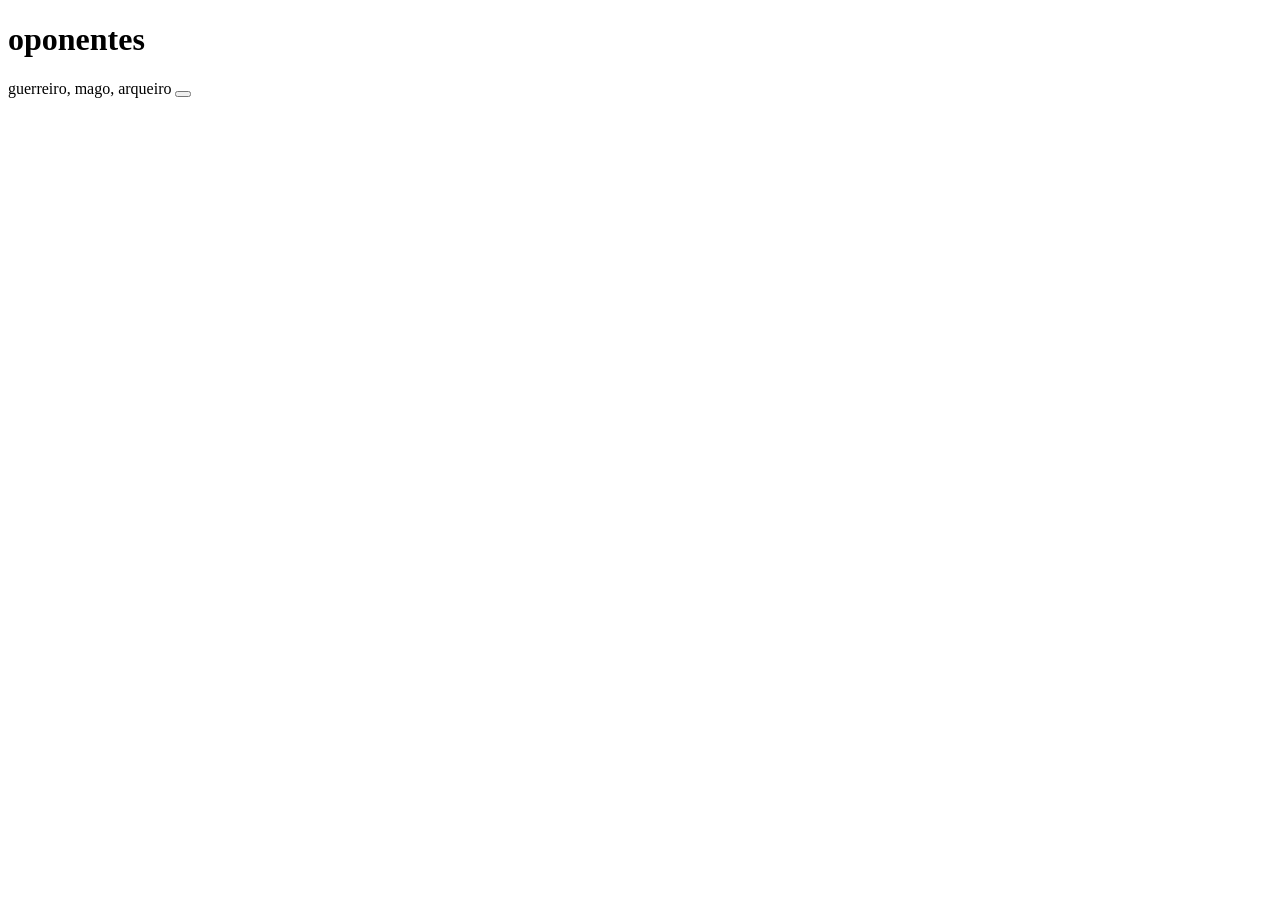
==== index.htm @ facd0692 "Add files via upload" ====
<!DOCTYPE html>
<html lang="pt-br">
<head>
    <meta charset="UTF-8">
    <meta name="viewport" content="width=device-width, initial-scale=1.0">
    <title>combate</title>
</head>
<body>
    <h1>oponentes</h1>
    <p></p>
    <div>guerreiro, mago, arqueiro
        <button></button>
    </div>
    <img src="" mago.htmlalt="">
    
</body>
</html>
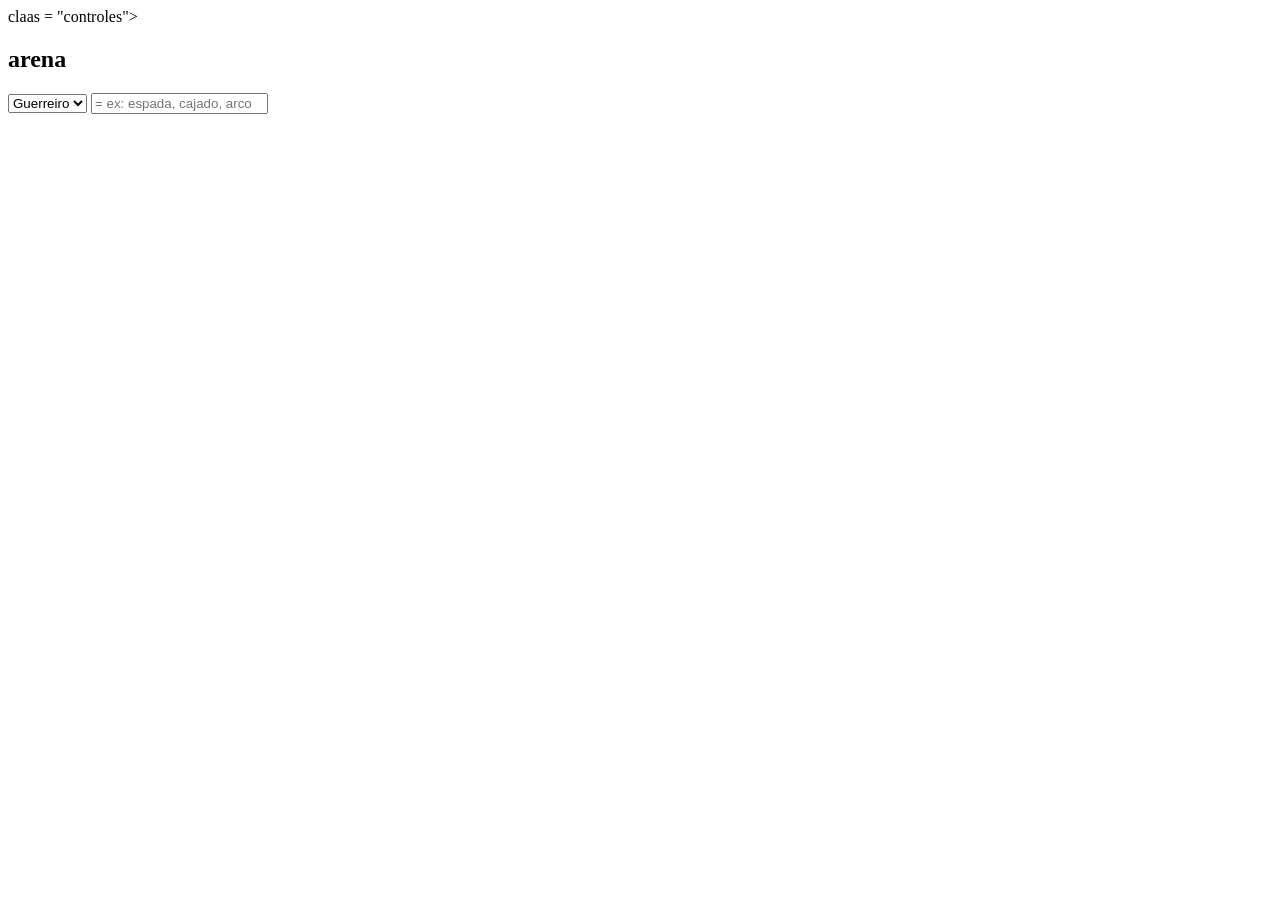
==== commit adc39934: "Add files via upload" ====
--- a/index.htm
+++ b/index.htm
@@ -6,12 +6,19 @@
     <title>combate</title>
 </head>
 <body>
-    <h1>oponentes</h1>
-    <p></p>
-    <div>guerreiro, mago, arqueiro
-        <button></button>
-    </div>
-    <img src="" mago.htmlalt="">
+ <div> claas = "controles">
+    <h2>arena</h2>
+    <select  id="classe">
+        <option value="guerreiro">Guerreiro</option>
+        <option value="mago">mago</option>
+        <option value="arqueiro">arqueiro</option>
+    </select>
+    <label equipe sua arma></label>
+    <input type="text" id="arma" placeholder="= ex: espada, cajado, arco">
     
+    
+
+
+ </div>
 </body>
 </html>
